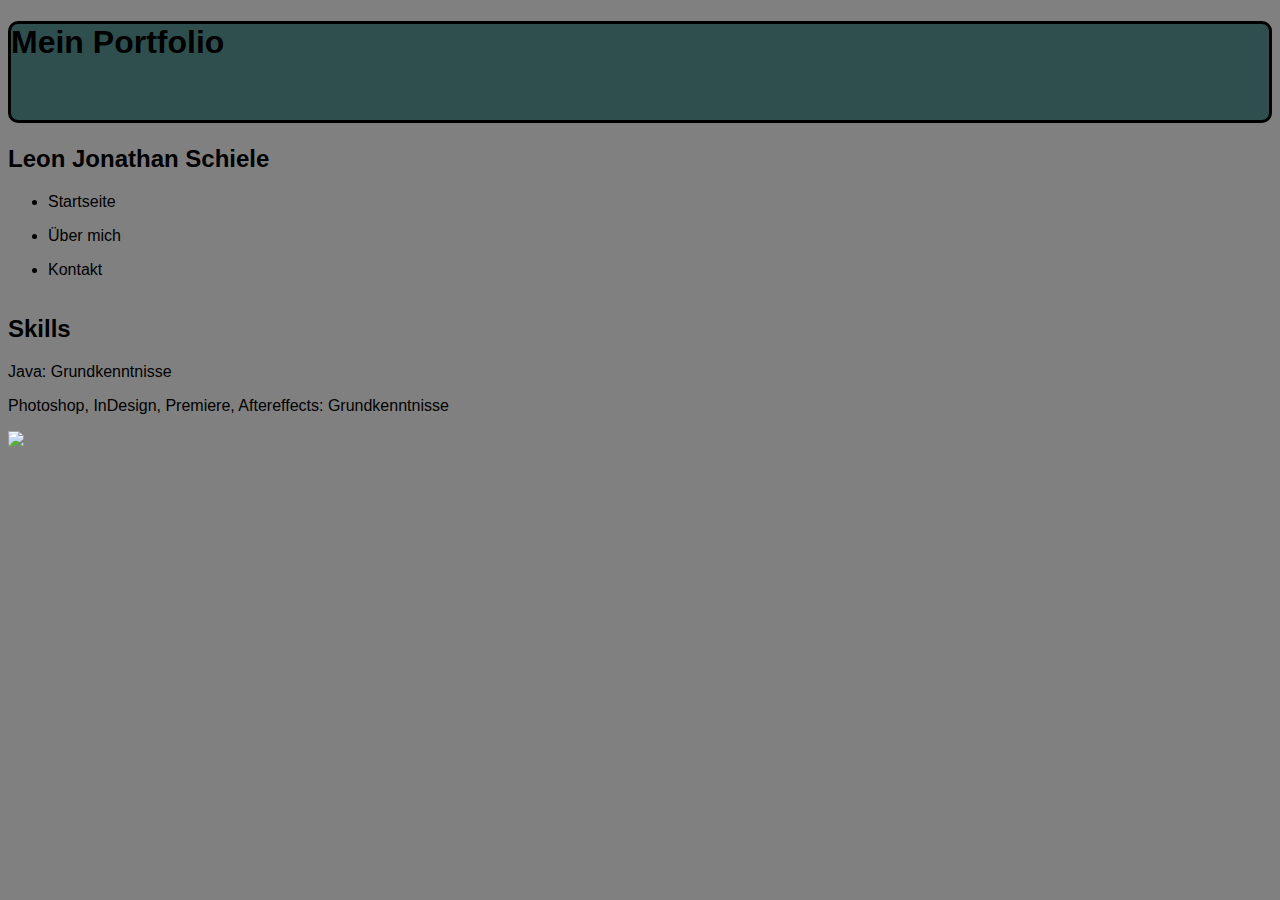
==== index.htm @ 9d2ee2f7 "Add files via upload" ====
<!DOCTYPE html>
<html lang="en">
<head>
    <meta charset="UTF-8">
    <meta name="viewport" content="width=device-width, initial-scale=1.0">
    <title>Mein Portfolio</title>
    <link rel="stylesheet" href="style.css">

</head>

<body>
    <header>
 
        <h1>Mein Portfolio</h1>
        <h2>Leon Jonathan Schiele</h2>

        
        <nav>
            <ul>
                <li><a href=index.htm>Startseite </a></li>
                <li><a href=uebermich.htm>Über mich </a></li>
                <li><a href=kontakt.htm>Kontakt </a></li>
            </ul>
        </nav>
       

    </header>

    <main>
        <h2>Skills</h2>
        <p>Java: Grundkenntnisse</p>
        <p>Photoshop, InDesign, Premiere, Aftereffects: Grundkenntnisse</p>




    </main>
    
    <footer>
        <div class="hfulogo">
            <img src="Bilder/hfulogo.jpg"/>
        </div>



    </footer>


</body>
</html>
---- style.css ----
h1 {
	height: 3em;
	background-color:darkslategrey;
    border-color: black;
    border-width: medium;
    border-style: solid;
    position: relative;
    border-radius: 10px;


}



body{
font-family:sans-serif;
    background-color: grey;
}




nav li a{ 
    text-decoration: none;
    color: black;

}

nav ul li {
    padding-bottom: 1em;
    padding-top: 1em
    color darkslategrey;

    }
    
nav ul li a:hover{
    color: darkslategrey;
}
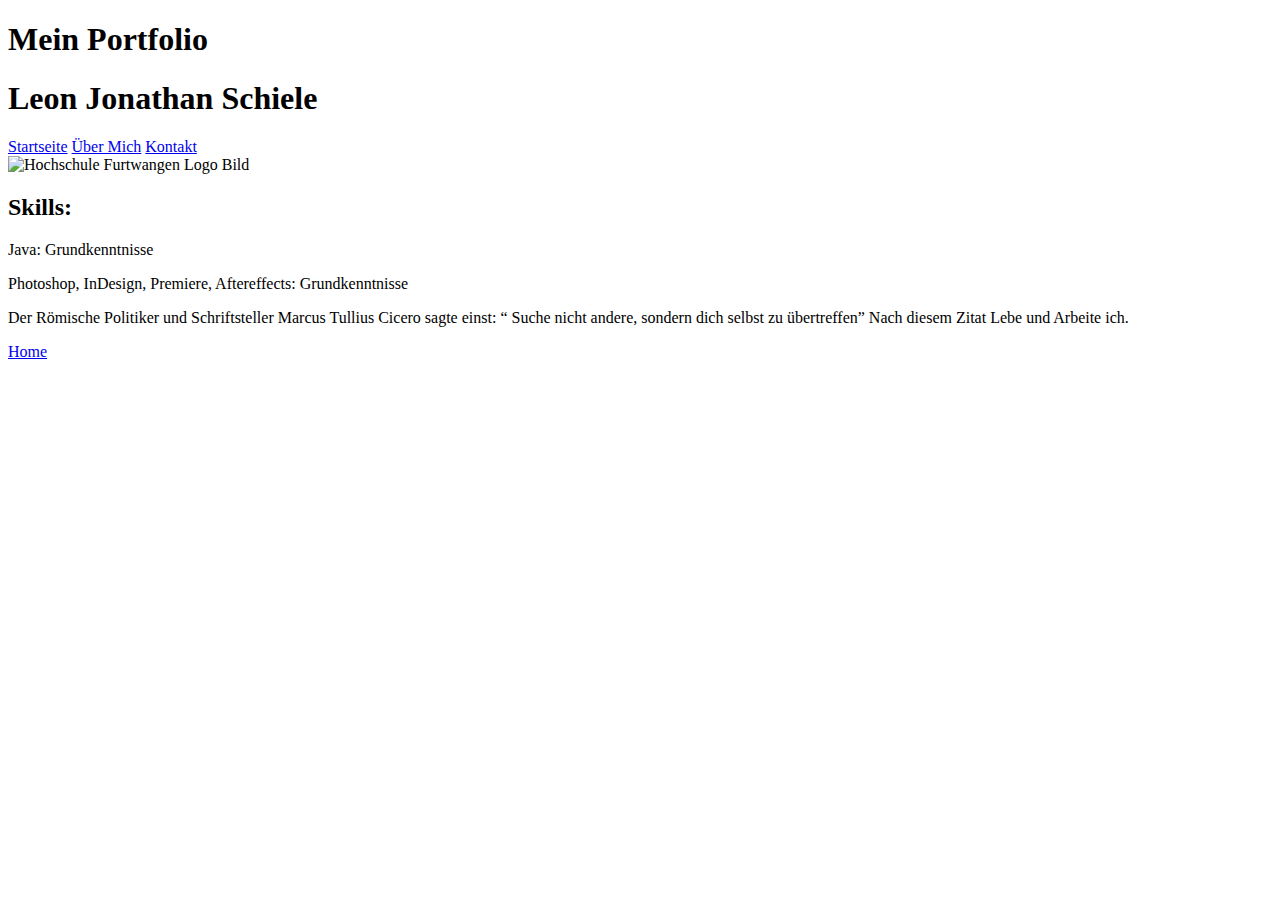
==== commit a5a70606: "Add files via upload" ====
--- a/index.htm
+++ b/index.htm
@@ -6,30 +6,38 @@
     <title>Mein Portfolio</title>
     <link rel="stylesheet" href="style.css">
 
+    
 </head>
 
 <body>
     <header>
- 
+        <div class="header">
         <h1>Mein Portfolio</h1>
-        <h2>Leon Jonathan Schiele</h2>
+        <h1>Leon Jonathan Schiele</h1>
+        </div>
 
         
-        <nav>
-            <ul>
-                <li><a href=index.htm>Startseite </a></li>
-                <li><a href=uebermich.htm>Über mich </a></li>
-                <li><a href=kontakt.htm>Kontakt </a></li>
-            </ul>
-        </nav>
+        <div class="menu">
+            <a href="index.htm">Startseite</a>
+            <a href="uebermich.htm">Über Mich</a>
+            <a href="kontakt.htm">Kontakt</a>
+
+
+        </div>
+
+        <div id= "image">
+            <img src="Bilder/hfulogo.jpg" alt="Hochschule Furtwangen Logo Bild">
+        </div>
        
 
     </header>
 
     <main>
-        <h2>Skills</h2>
+        <h2>Skills:</h2>
         <p>Java: Grundkenntnisse</p>
         <p>Photoshop, InDesign, Premiere, Aftereffects: Grundkenntnisse</p>
+        <p>Der Römische Politiker und Schriftsteller Marcus Tullius Cicero sagte einst: <q>	
+            Suche nicht andere, sondern dich selbst zu übertreffen</q> Nach diesem Zitat Lebe und Arbeite ich.</p>
 
 
 
@@ -37,10 +45,10 @@
     </main>
     
     <footer>
-        <div class="hfulogo">
-            <img src="Bilder/hfulogo.jpg"/>
-        </div>
-
+       
+        <div class="homebutton">
+            <a href=index.htm>Home </a>
+            </div>    
 
 
     </footer>
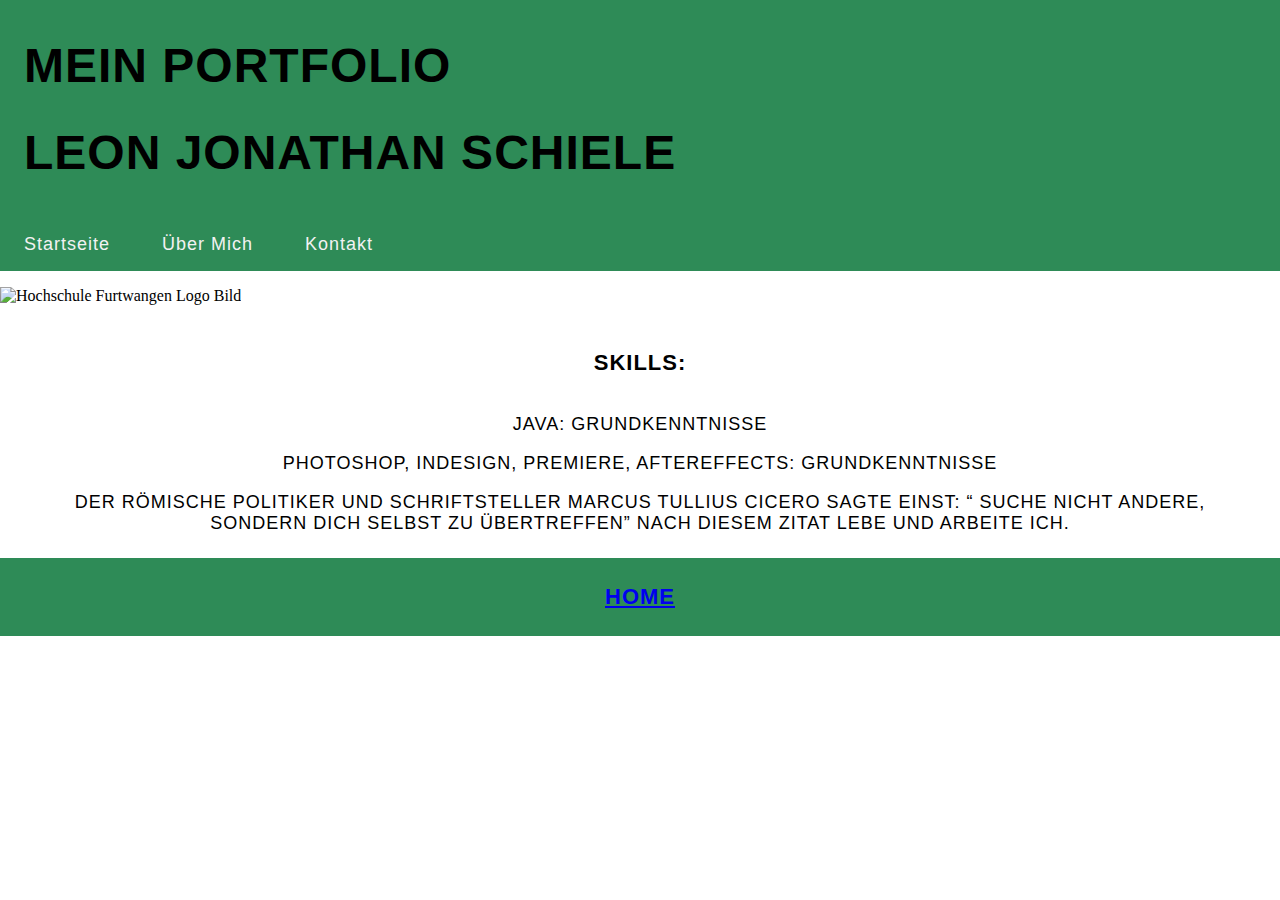
==== commit 010a9935: "Add files via upload" ====
--- a/index.htm
+++ b/index.htm
@@ -4,7 +4,7 @@
     <meta charset="UTF-8">
     <meta name="viewport" content="width=device-width, initial-scale=1.0">
     <title>Mein Portfolio</title>
-    <link rel="stylesheet" href="style.css">
+    <link rel="stylesheet" type="text/css" href="style.css"/>
 
     
 </head>
--- a/style.css
+++ b/style.css
@@ -0,0 +1,131 @@
+
+body{
+padding: 0px;
+margin: 0px;
+background: white ;
+}
+
+.header{
+    background: seagreen;
+    padding: 6px 24px;
+    text-align: left;
+    color: black;
+    margin: 0px;
+    letter-spacing: 1px;
+    font: caption;
+    font-size: 24px;
+    text-transform: uppercase;
+
+}
+
+.menu{
+    background-color: seagreen;
+    margin: 0px;
+    overflow: hidden;
+
+}
+
+.menu a {
+    font: menu;
+    text-decoration: none;
+    font-size: 18px;
+    letter-spacing: 1px;
+    box-sizing: border-box;
+    float: none;
+    display: inline-block;
+    color: #f2f2f2;
+    text-align: center;
+    padding: 16px 24px;
+    
+}
+.menu a:hover {
+    background: green;
+    color: black;
+
+}
+
+h2{
+    background:white;
+    text-decoration: none;
+    font-size: 22px;
+    font-weight: bold;
+    letter-spacing: 1px;
+    box-sizing: border-box;
+    color: black;
+    float: center;
+    display: block;
+    text-align: center;
+    padding: 20px 22px;
+
+}
+
+p{
+    background-color: white;
+    text-align: center;
+}
+
+h3{
+    text-align: center;
+}
+
+img{
+    width: 100%;
+    margin-top: 16px;
+}
+
+
+
+.homebutton{
+    background:seagreen;
+    text-decoration: none;
+    font-size: 22px;
+    font-weight: bold;
+    letter-spacing: 1px;
+    box-sizing: border-box;
+    color: black;
+    float: center;
+    display: block;
+    text-align: center;
+    padding: 20px 22px;
+}
+
+.map{
+    background:white;
+    text-decoration: none;
+    font-size: 22px;
+    font-weight: bold;
+    letter-spacing: 1px;
+    box-sizing: border-box;
+    color: black;
+    float: center;
+    display: block;
+    text-align: center;
+    padding: 20px 22px;
+
+}
+main{
+    background: white;
+    padding: 6px 24px;
+    text-align: center;
+    color: black;
+    margin: 0px;
+    letter-spacing: 1px;
+    font: caption;
+    font-size: 18px;
+    text-transform: uppercase;
+
+}
+footer{
+    background: seagreen;
+    padding: 6px 24px;
+    text-align: center;
+    color: black;
+    margin: 0px;
+    letter-spacing: 1px;
+    font: caption;
+    font-size: 18px;
+    text-transform: uppercase;
+
+
+}
+
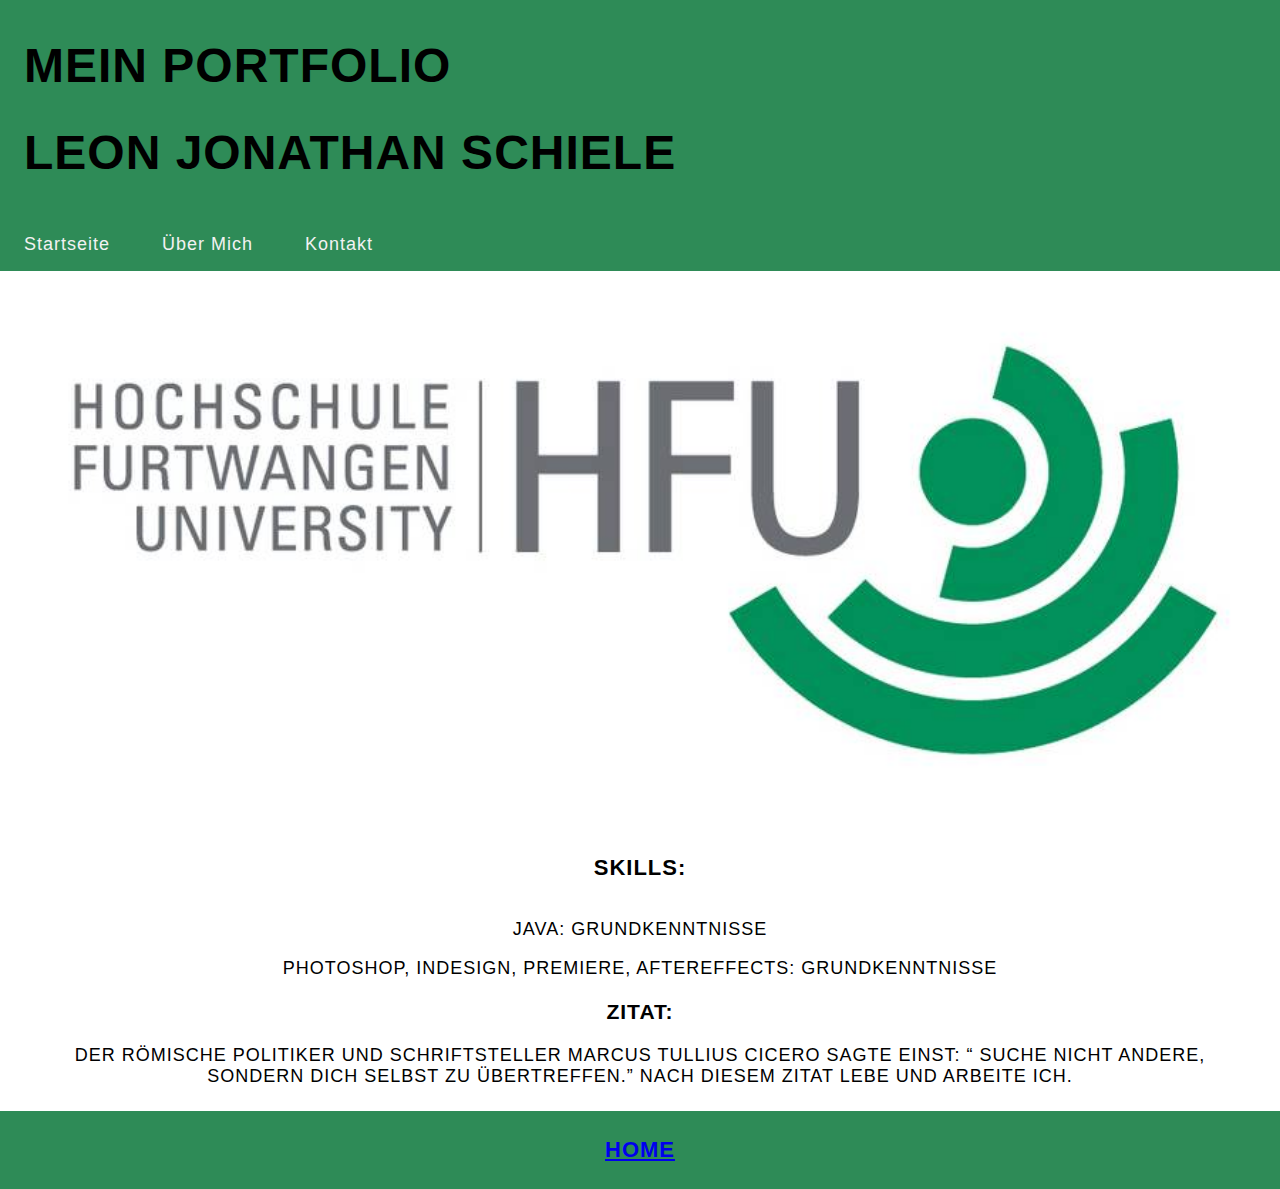
==== commit 9649dd61: "Add files via upload" ====
--- a/index.htm
+++ b/index.htm
@@ -26,7 +26,7 @@
         </div>
 
         <div id= "image">
-            <img src="Bilder/hfulogo.jpg" alt="Hochschule Furtwangen Logo Bild">
+            <img src="hfulogo.jpg" alt="Hochschule Furtwangen Logo Bild">
         </div>
        
 
@@ -36,8 +36,9 @@
         <h2>Skills:</h2>
         <p>Java: Grundkenntnisse</p>
         <p>Photoshop, InDesign, Premiere, Aftereffects: Grundkenntnisse</p>
+        <h3>Zitat:</h3>
         <p>Der Römische Politiker und Schriftsteller Marcus Tullius Cicero sagte einst: <q>	
-            Suche nicht andere, sondern dich selbst zu übertreffen</q> Nach diesem Zitat Lebe und Arbeite ich.</p>
+            Suche nicht andere, sondern dich selbst zu übertreffen.</q> Nach diesem Zitat Lebe und Arbeite ich.</p>
 
 
 
